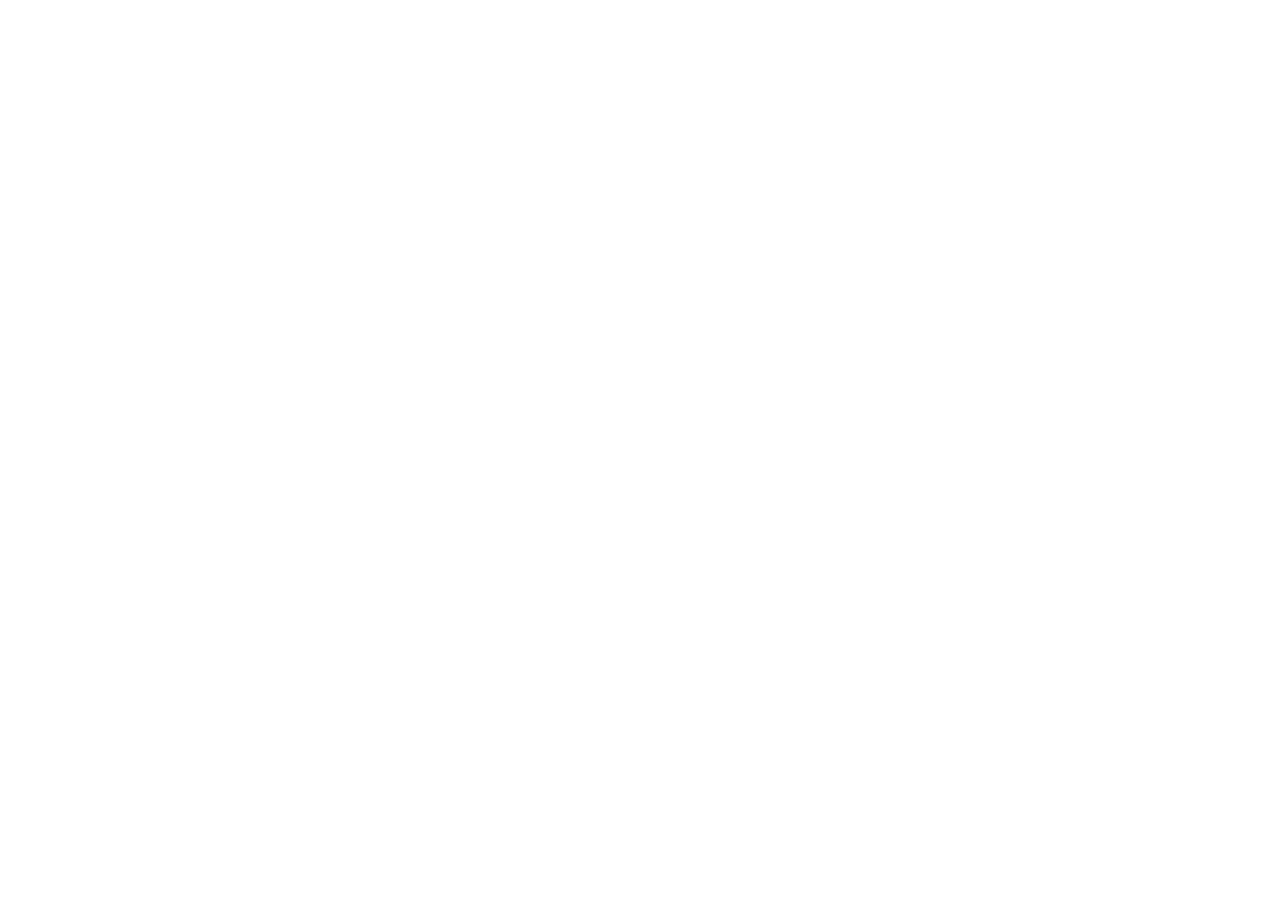
==== contacts.html @ 3eeec31d "finished working on starting project" ====
<!DOCTYPE html>
<html lang="en">
<head>
    <link rel="stylesheet" href="contacts.css"/>
    <meta charset="UTF-8">
    <meta name="viewport" content="width=device-width, initial-scale=1.0">
    <title>Document</title>
</head>
<body>
    
</body>
</html>
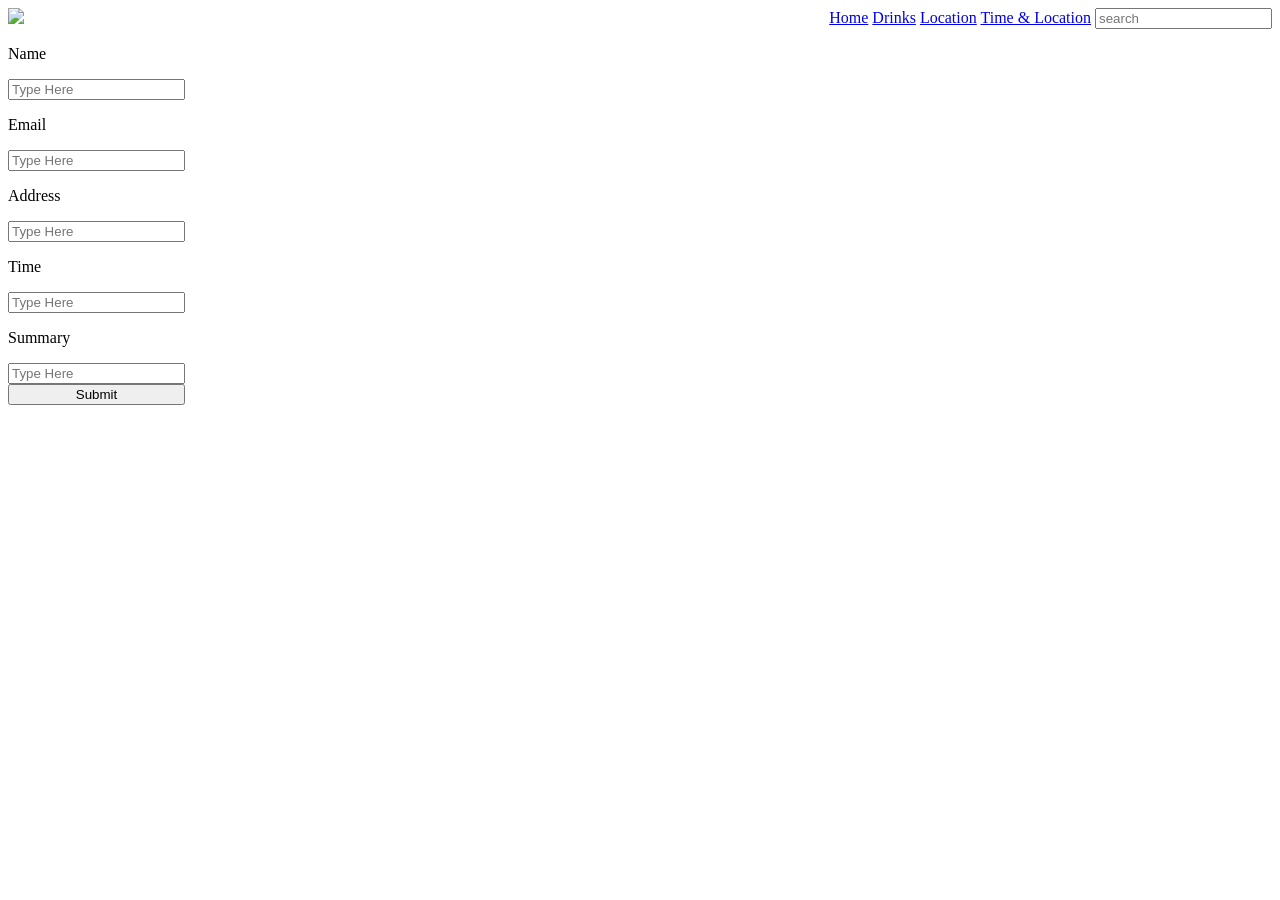
==== commit 10d996a2: "Updated work" ====
--- a/contacts.html
+++ b/contacts.html
@@ -7,6 +7,30 @@
     <title>Document</title>
 </head>
 <body>
-    
+    <header>
+        <img src = "..."/>
+        <nav>
+            <a href =...>Home</a>
+            <a href =...>Drinks</a>
+            <a href =...>Location</a>
+            <a href =...>Time & Location</a>
+            <input type = "text" placeholder = "search"/>
+        </nav>
+    </header>
+    <main>
+        <div class = "direction-change">
+            <p>Name</p>
+            <input type = "text" placeholder = "Type Here"/>
+            <p>Email</p>
+            <input type = "text" placeholder = "Type Here"/>
+            <p>Address</p>
+            <input type = "text" placeholder = "Type Here"/>
+            <p>Time</p>
+            <input type = "text" placeholder = "Type Here"/>
+            <p>Summary</p>
+            <input type = "text" placeholder = "Type Here"/>
+            <button>Submit</button>
+        </div>
+    </main>
 </body>
 </html>
--- a/contacts.css
+++ b/contacts.css
@@ -0,0 +1,15 @@
+header {
+    display: flex;
+    flex-direction: row;
+    justify-content: space-between;
+}
+
+main{
+    display: flex;
+    flex-direction: row;
+}
+
+.direction-change{
+    display: flex;
+    flex-direction: column
+}
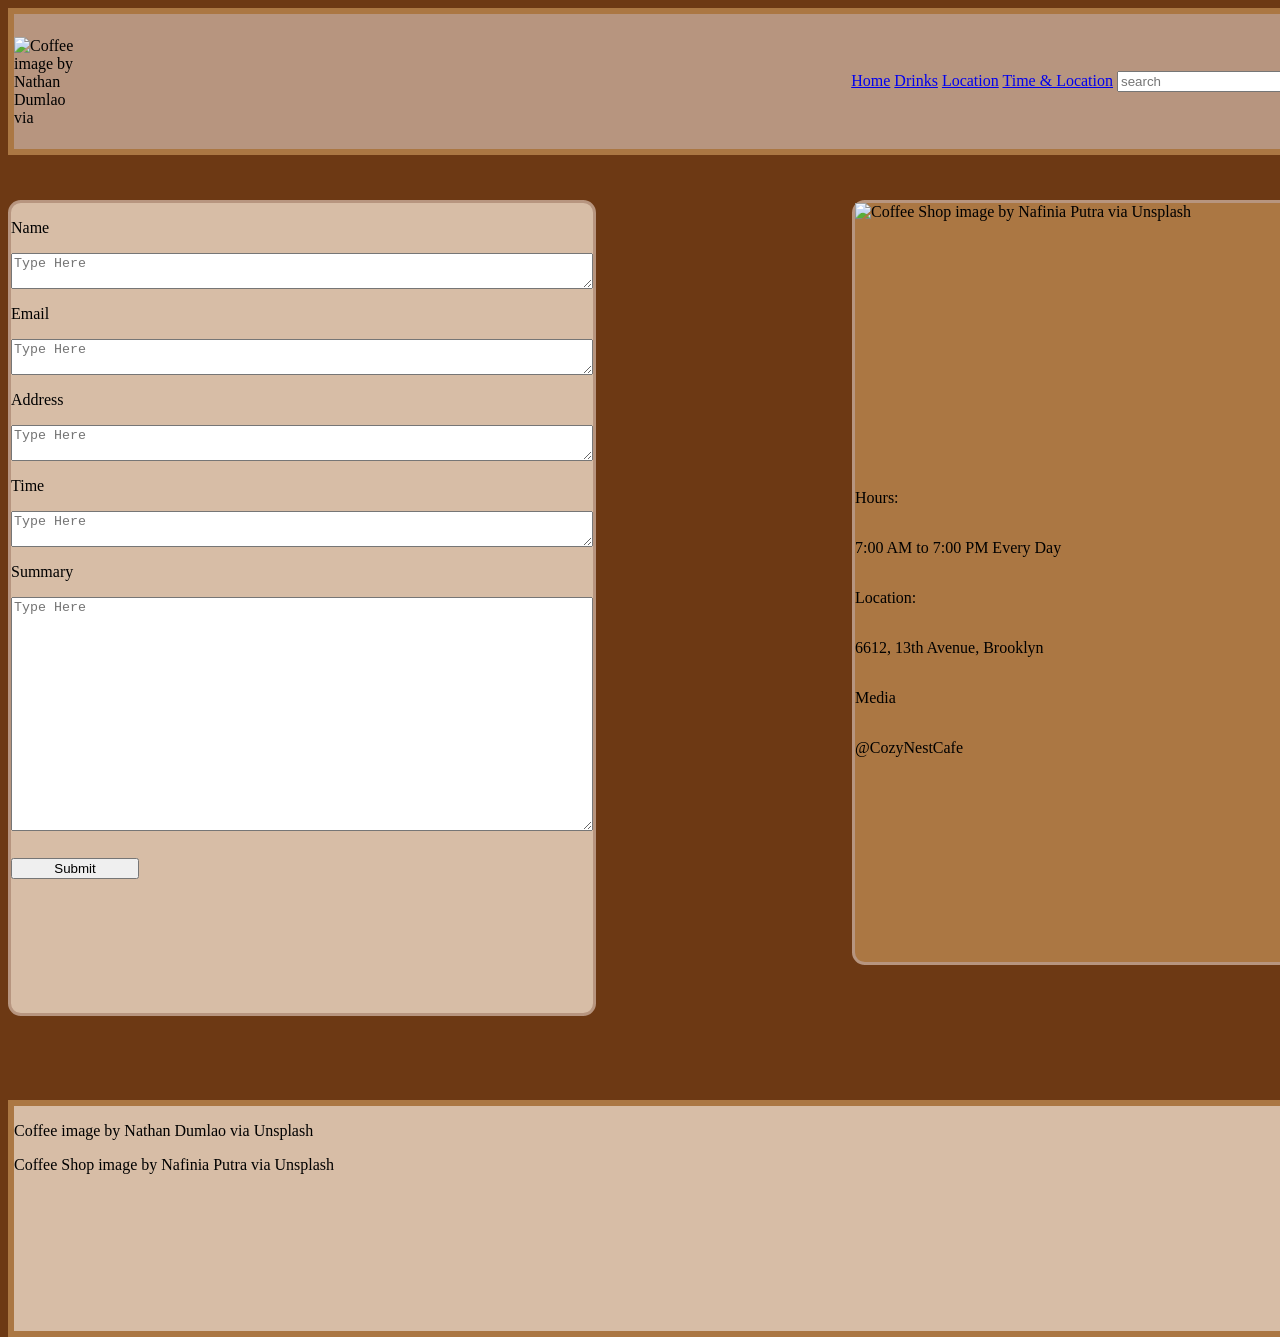
==== commit 8a64d427: "Updated work" ====
--- a/contacts.html
+++ b/contacts.html
@@ -8,7 +8,7 @@
 </head>
 <body>
     <header>
-        <img src = "..."/>
+        <img src = https://images.unsplash.com/photo-1512568400610-62da28bc8a13?w=600&auto=format&fit=crop&q=60&ixlib=rb-4.1.0&ixid=M3wxMjA3fDB8MHxzZWFyY2h8MTZ8fGNvZmZlZXxlbnwwfHwwfHx8MA%3D%3D alt = "Coffee image by Nathan Dumlao via Unsplash" ID = "Logo"/>
         <nav>
             <a href =...>Home</a>
             <a href =...>Drinks</a>
@@ -20,17 +20,30 @@
     <main>
         <div class = "direction-change">
             <p>Name</p>
-            <input type = "text" placeholder = "Type Here"/>
+            <textarea placeholder = "Type Here" class = "Size-change"></textarea>
             <p>Email</p>
-            <input type = "text" placeholder = "Type Here"/>
+            <textarea placeholder = "Type Here" class = "Size-change"></textarea>
             <p>Address</p>
-            <input type = "text" placeholder = "Type Here"/>
+            <textarea placeholder = "Type Here" class = "Size-change"></textarea>
             <p>Time</p>
-            <input type = "text" placeholder = "Type Here"/>
+            <textarea placeholder = "Type Here" class = "Size-change"></textarea>
             <p>Summary</p>
-            <input type = "text" placeholder = "Type Here"/>
-            <button>Submit</button>
+            <textarea placeholder = "Type Here" class = "Size-change2"></textarea>
+            <button class = "button-styling">Submit</button>
+        </div>
+        <div class = "change-position">
+            <img src =https://images.unsplash.com/photo-1453614512568-c4024d13c247?w=600&auto=format&fit=crop&q=60&ixlib=rb-4.1.0&ixid=M3wxMjA3fDB8MHxzZWFyY2h8OHx8Y29mZmVlJTIwc2hvcHxlbnwwfHwwfHx8MA%3D%3D alt = "Coffee Shop image by Nafinia Putra via Unsplash" class = "image-restyle"/>
+            <p>Hours:</p>
+            <p>7:00 AM to 7:00 PM Every Day</p>
+            <p>Location:</p>
+            <p>6612, 13th Avenue, Brooklyn</p>
+            <p>Media</p>
+            <p>@CozyNestCafe</p>
         </div>
     </main>
+    <footer>
+        <p>Coffee image by Nathan Dumlao via Unsplash</p>
+        <p>Coffee Shop image by Nafinia Putra via Unsplash</p>
+    </footer>
 </body>
 </html>
--- a/contacts.css
+++ b/contacts.css
@@ -2,14 +2,82 @@
     display: flex;
     flex-direction: row;
     justify-content: space-between;
+    align-items: center;
+    border: 0.5vw solid #AB7743;
+    height: 15vh;
+    width: 100vw;
+    background-color: #B7957F;
 }
 
 main{
     display: flex;
     flex-direction: row;
+    margin-top: 5vh;
+    height: 85vh;
+    width: 100vw;
 }
 
 .direction-change{
     display: flex;
-    flex-direction: column
+    flex-direction: column;
+    background-color: #D7BDA6;
+    height: 90vh;
+    border: #B7957F solid;
+    border-radius: 1vw;
+}
+
+.Size-change{
+    width: 45vw;
+    overflow-wrap: break-word;
+    word-break: break-word;
+    resize: vertical;
+    min-height: 3vh;
+}
+
+.Size-change2{
+    width: 45vw;
+    min-height: 50px;
+    resize: vertical;
+    padding-bottom: 20vh;
+    margin-bottom: 3vh;
+    overflow-wrap: break-word;
+    word-break: break-word;
+}
+
+.button-styling{
+    width: 10vw;
+}
+
+.change-position{
+    display: flex;
+    margin-left: 20vw;
+    flex-direction: column;
+    width: 35vw;
+    background-color: #AB7743;
+    border: #B7957F solid;
+    border-radius: 1vw;
+}
+
+.image-restyle {
+    width: 35vw;
+    height: 30vh;
+}
+
+#Logo {
+    width: 5vw;
+    height: 10vh;
+}
+
+body{
+    width: 100vw;
+    height: 60vh;
+    background-color: #6D3914;
+}
+
+footer{
+    width: 100vw;
+    height: 25vh;
+    margin-top: 15vh;
+    background-color: #D7BDA6;
+    border:#AB7743 0.5vw solid;
 }
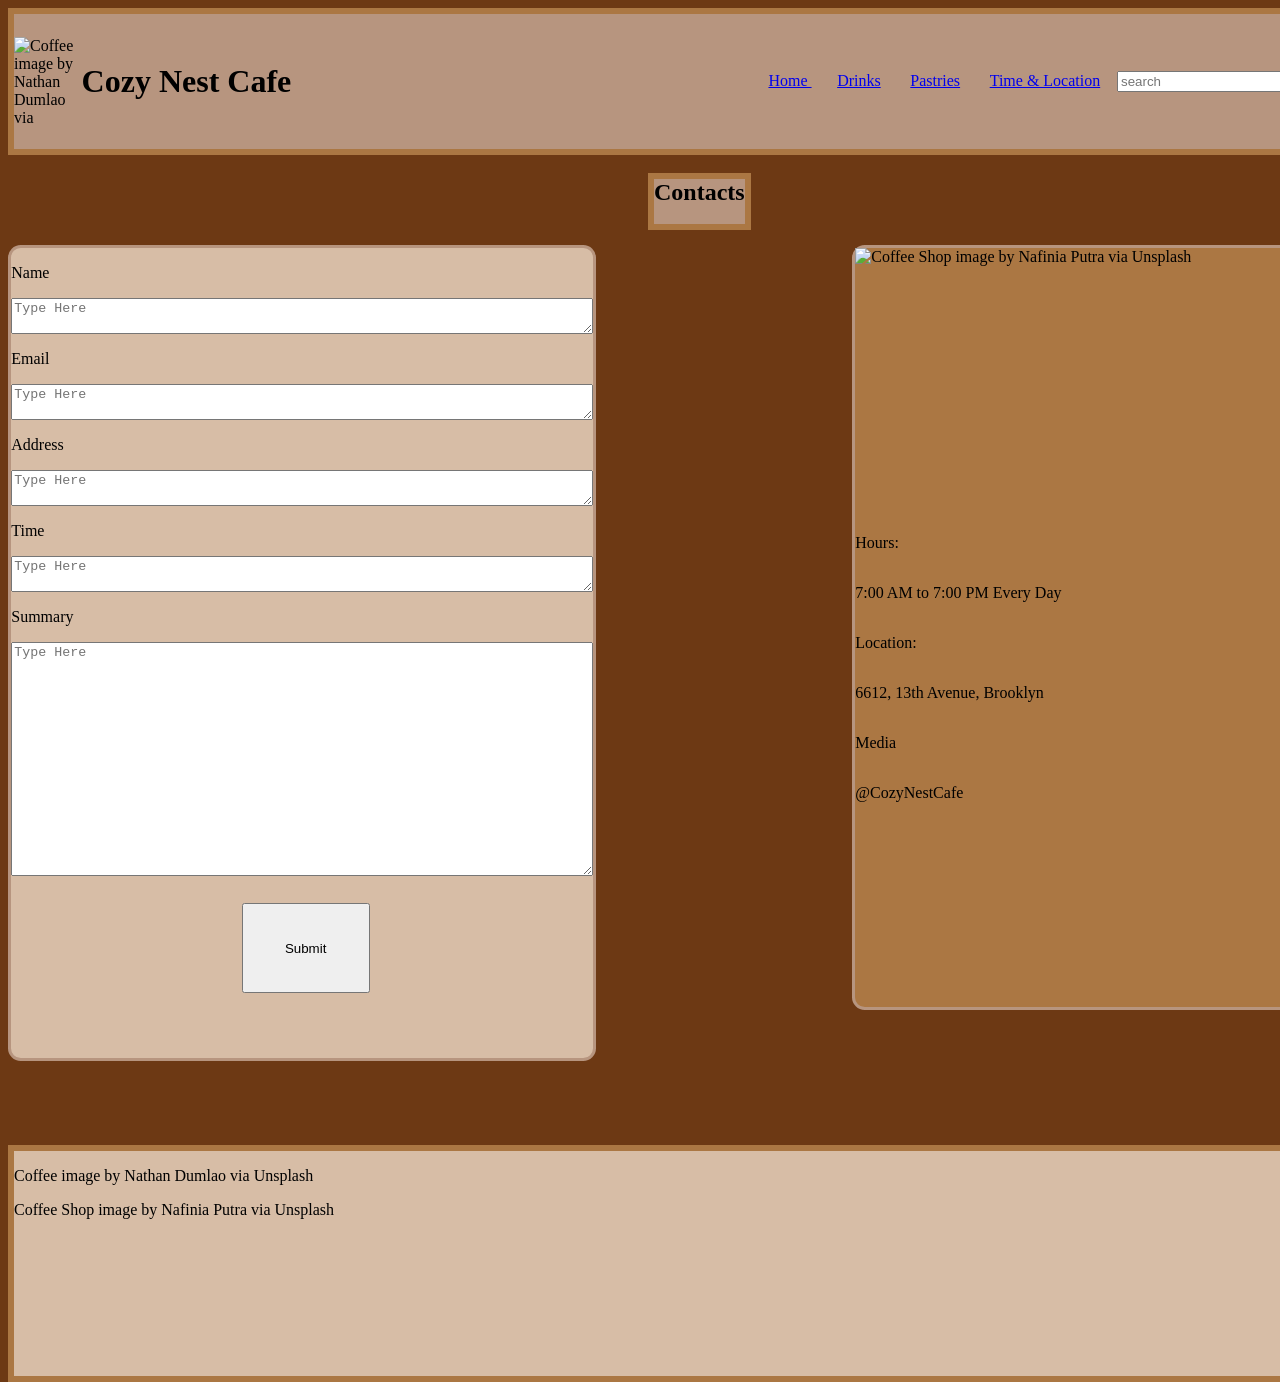
==== commit 417dc683: "Updated page" ====
--- a/contacts.html
+++ b/contacts.html
@@ -9,15 +9,17 @@
 <body>
     <header>
         <img src = https://images.unsplash.com/photo-1512568400610-62da28bc8a13?w=600&auto=format&fit=crop&q=60&ixlib=rb-4.1.0&ixid=M3wxMjA3fDB8MHxzZWFyY2h8MTZ8fGNvZmZlZXxlbnwwfHwwfHx8MA%3D%3D alt = "Coffee image by Nathan Dumlao via Unsplash" ID = "Logo"/>
+        <h1 class = "heading-styling">Cozy Nest Cafe</h1>
         <nav>
-            <a href =...>Home</a>
-            <a href =...>Drinks</a>
-            <a href =...>Location</a>
-            <a href =...>Time & Location</a>
+            <a class = "nav-styles" href =...>Home </a>
+            <a class = "nav-styles" href =...>Drinks</a>
+            <a class = "nav-styles" href =...>Pastries</a>
+            <a class = "nav-styles" href =...>Time & Location</a>
             <input type = "text" placeholder = "search"/>
         </nav>
     </header>
     <main>
+        <h2 class = "h2-styling">Contacts</h2>
         <div class = "direction-change">
             <p>Name</p>
             <textarea placeholder = "Type Here" class = "Size-change"></textarea>
--- a/contacts.css
+++ b/contacts.css
@@ -9,12 +9,28 @@
     background-color: #B7957F;
 }
 
+.heading-styling{
+    margin-right: 36vw;
+}
+
+.nav-styles{
+    margin: 1vw;
+}
+
 main{
     display: flex;
     flex-direction: row;
-    margin-top: 5vh;
     height: 85vh;
     width: 100vw;
+    margin-top: 10vh;
+}
+
+.h2-styling{
+    margin-top: -8vh;
+    margin-left: 50vw;
+    background-color:#B7957F;
+    border:#AB7743 solid 0.5vw;
+    height: 5vh;
 }
 
 .direction-change{
@@ -24,6 +40,7 @@
     height: 90vh;
     border: #B7957F solid;
     border-radius: 1vw;
+    margin-left: -58vw;
 }
 
 .Size-change{
@@ -46,6 +63,8 @@
 
 .button-styling{
     width: 10vw;
+    height: 10vh;
+    margin-left: 18vw;
 }
 
 .change-position{
